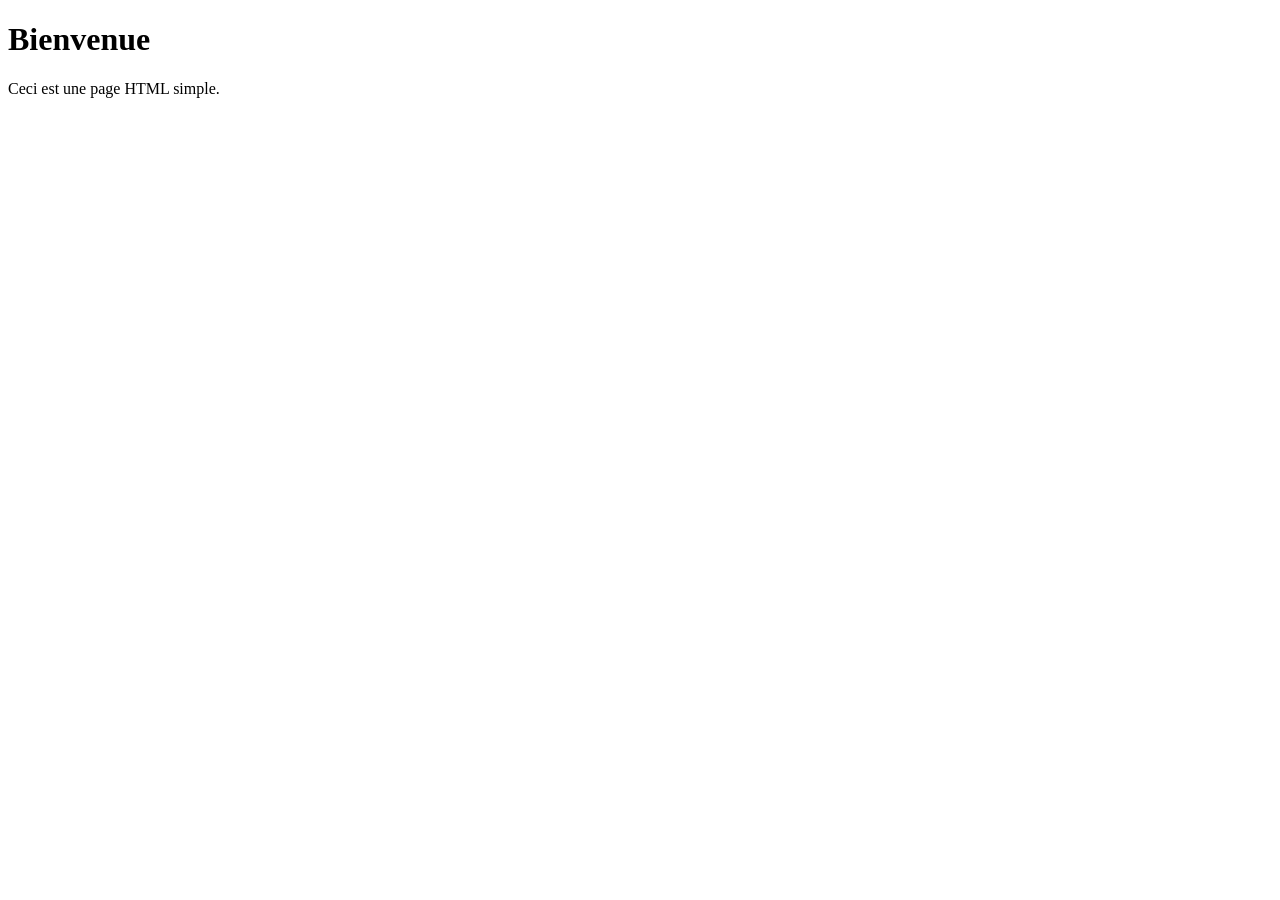
==== index.html @ 87fd5edb "index" ====
<!DOCTYPE html>
<html lang="fr">
<head>
    <meta charset="UTF-8">
    <meta name="viewport" content="width=device-width, initial-scale=1.0">
    <title>Mon site web</title>
</head>
<body>
    <h1>Bienvenue</h1>
    <p>Ceci est une page HTML simple.</p>
</body>
</html>
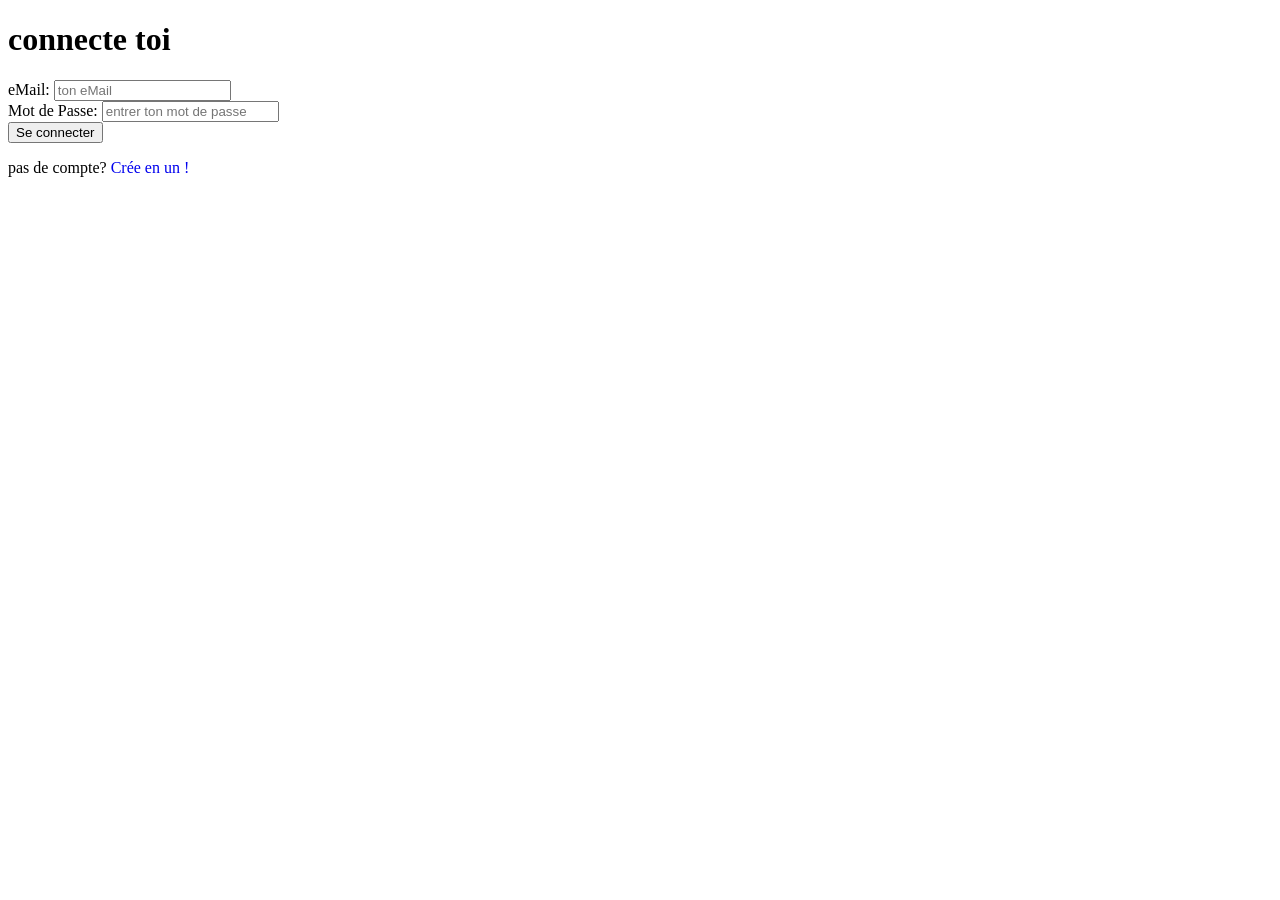
==== commit 803d4f38: "token" ====
--- a/index.html
+++ b/index.html
@@ -8,5 +8,6 @@
 <body>
     <h1>Bienvenue</h1>
     <p>Ceci est une page HTML simple.</p>
+    <script src="auth.js"></script>
 </body>
 </html>
